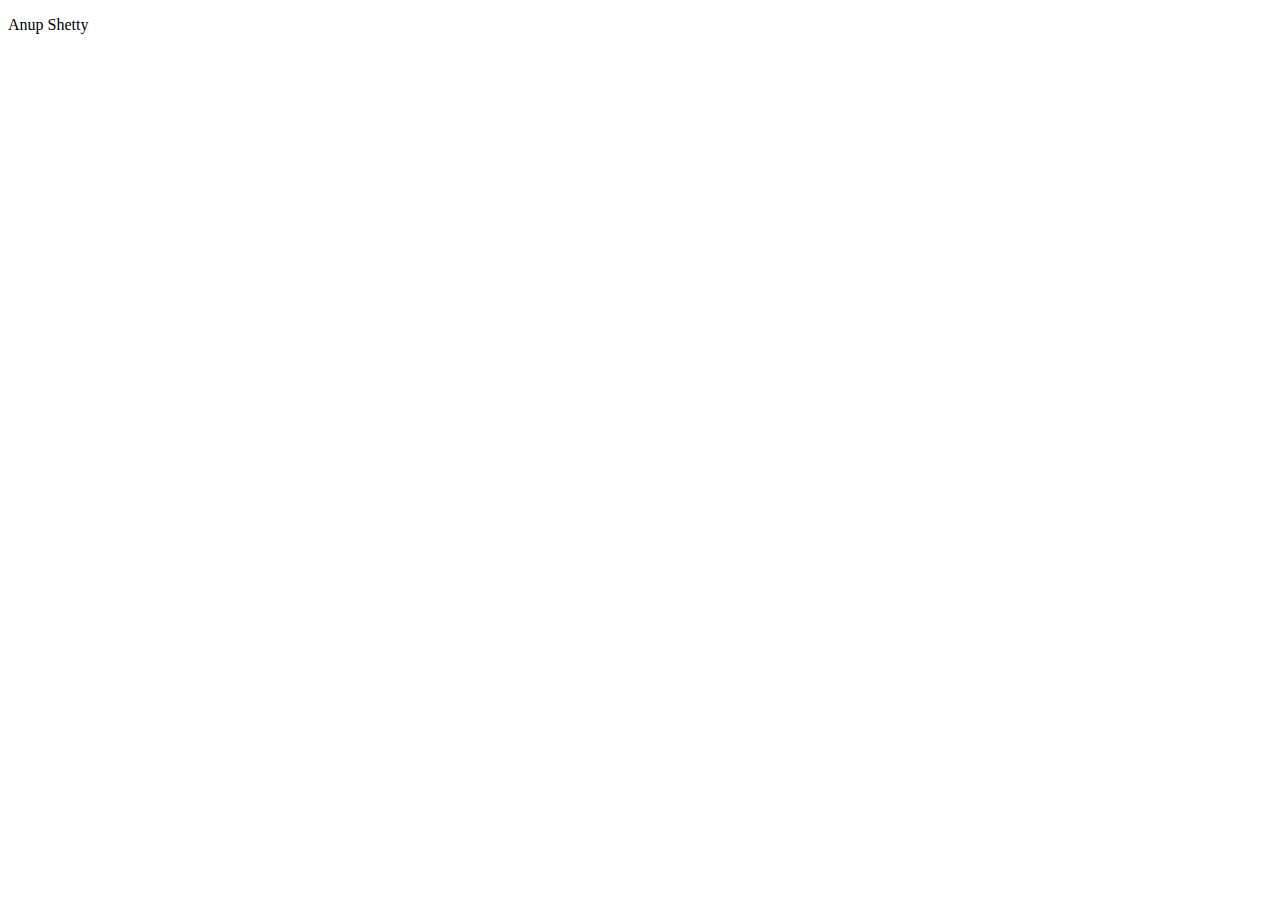
==== pages/aboutme.html @ 9fe0181d "Added a page" ====
<!doctype html>
<html lang="en">

<head>
    <title>About Me</title>
    <meta charset="ut>f-8">
    <meta name="description" content="About creator">
</head>

<body>
    <p>Anup Shetty</p>
</body></html>
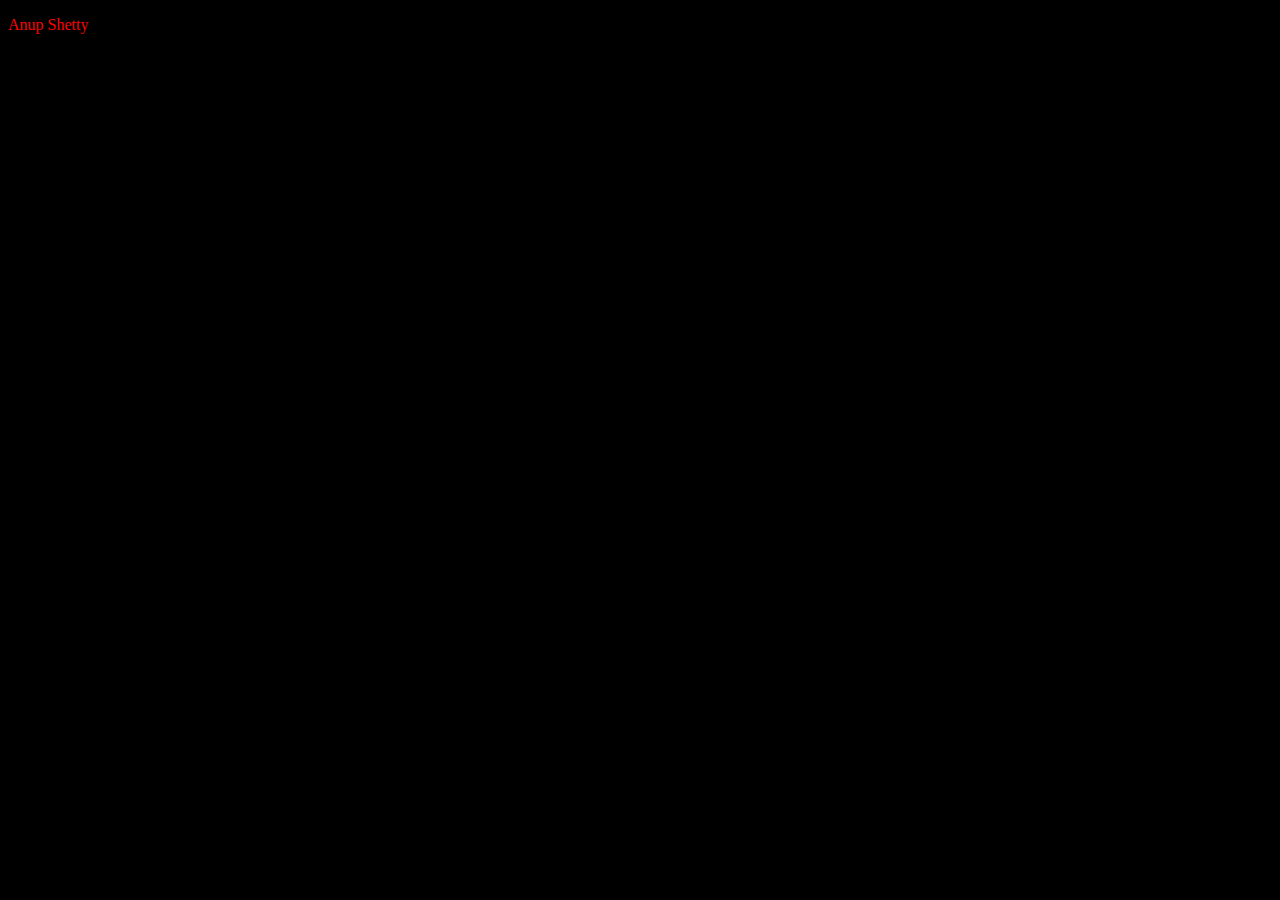
==== commit 6659256a: "Inline, internal and external CSS and JavaScript" ====
--- a/pages/aboutme.html
+++ b/pages/aboutme.html
@@ -5,8 +5,20 @@
     <title>About Me</title>
     <meta charset="ut>f-8">
     <meta name="description" content="About creator">
+    <!-- Internal CSS and JavaScript -->
+    <style>
+        body {
+            background-color: black;
+        }
+    </style>
+    <script>
+        alert("About Me");
+        console.log("My information");
+    </script>
 </head>
 
 <body>
-    <p>Anup Shetty</p>
-</body></html>
+    <!-- Inline CSS and JavaScript -->
+    <p style="color: red;" onclick="javascript:alert('Anup Shetty');">Anup Shetty</p>
+</body>
+</html>
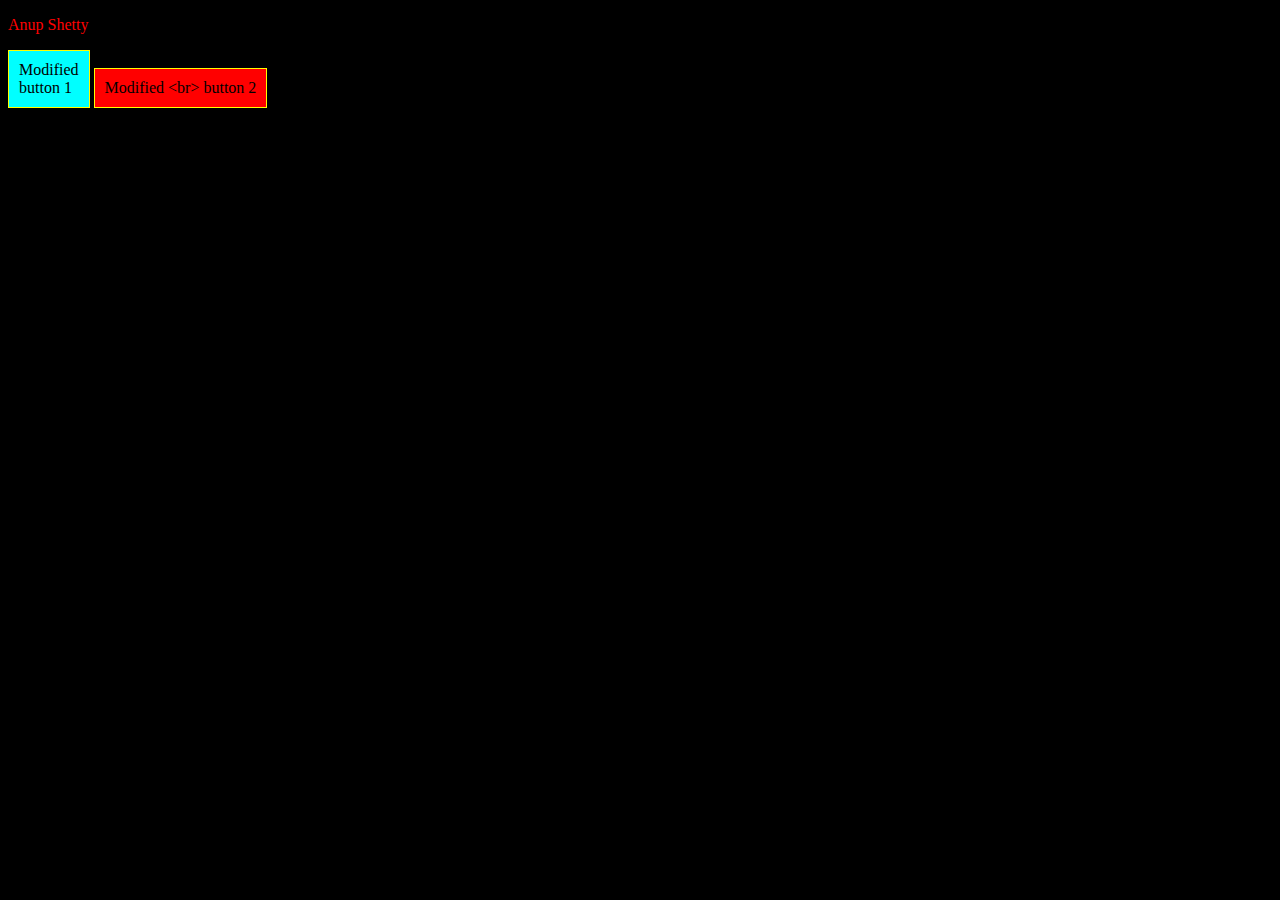
==== commit 877ce01b: "Accessing HTML DOM tree from JS" ====
--- a/pages/aboutme.html
+++ b/pages/aboutme.html
@@ -10,6 +10,17 @@
         body {
             background-color: black;
         }
+        .btn{
+        padding: 10px;
+        border: 1px solid yellow;
+        display: inline-block;
+        }
+        #btn1{
+            background-color: aqua;
+        }
+        #btn2{
+            background-color: lightblue;
+        }
     </style>
     <script>
         alert("About Me");
@@ -20,5 +31,61 @@
 <body>
     <!-- Inline CSS and JavaScript -->
     <p style="color: red;" onclick="javascript:alert('Anup Shetty');">Anup Shetty</p>
+    <div id="btn1" class="btn">Click me</div>
+    <div id="btn2" class="btn">Click me</div>
+    <script>
+        // Accessing HTML DOM from JS.
+
+        console.log("getElementById");
+        var myBtn1 = document.getElementById("btn1"); 
+        // myBtn1 is a JS object.
+        console.log(myBtn1); // prints HTML element.
+        console.dir(myBtn1); // prints HTML element properties.
+        // Modifying HTML element property.
+        myBtn1.innerHTML = "Modified <br> button 1"; // interpreted as HTML.
+        // JS events
+        myBtn1.onclick = function(){
+            myBtn1.innerHTML = "Button 1 clicked";
+            myBtn1.style.backgroundColor = "green";
+        }
+        var myBtn2 = document.getElementById("btn2"); 
+        console.log(myBtn2); 
+        console.dir(myBtn2); 
+        myBtn2.innerText = "Modified <br> button 2"; // interpreted as plain text.
+        // Modifying CSS style property.
+        myBtn2.style.backgroundColor = "red";
+        // JS events
+        myBtn2.addEventListener("click", function(e){
+            myBtn2.innerHTML = "Button 2 clicked";
+            myBtn2.style.backgroundColor = "green";
+            console.log(e);
+        });
+
+        console.log("getElementsByClassName");
+        var myBtns = document.getElementsByClassName("btn");
+        console.log(myBtns);
+        console.dir(myBtns);
+        console.log(myBtns[0]); 
+        console.dir(myBtns[1]);
+
+        console.log("getElementsByTagName");
+        var myTags = document.getElementsByTagName("div");
+        console.log(myTags);
+        console.dir(myTags);
+        console.log(myTags[0]); 
+        console.dir(myTags[1]);
+
+        console.log("querySelectorAll"); // returns all elements in HTML DOM.
+        var mySelectors = document.querySelectorAll("div.btn");
+        console.log(mySelectors);
+        console.dir(mySelectors);
+        console.log(mySelectors[0]); 
+        console.dir(mySelectors[1]);
+
+        console.log("querySelector"); // returns first element in HTML DOM.
+        var mySelector = document.querySelector("div.btn");
+        console.log(mySelector);
+        console.dir(mySelector);
+    </script>
 </body>
 </html>
